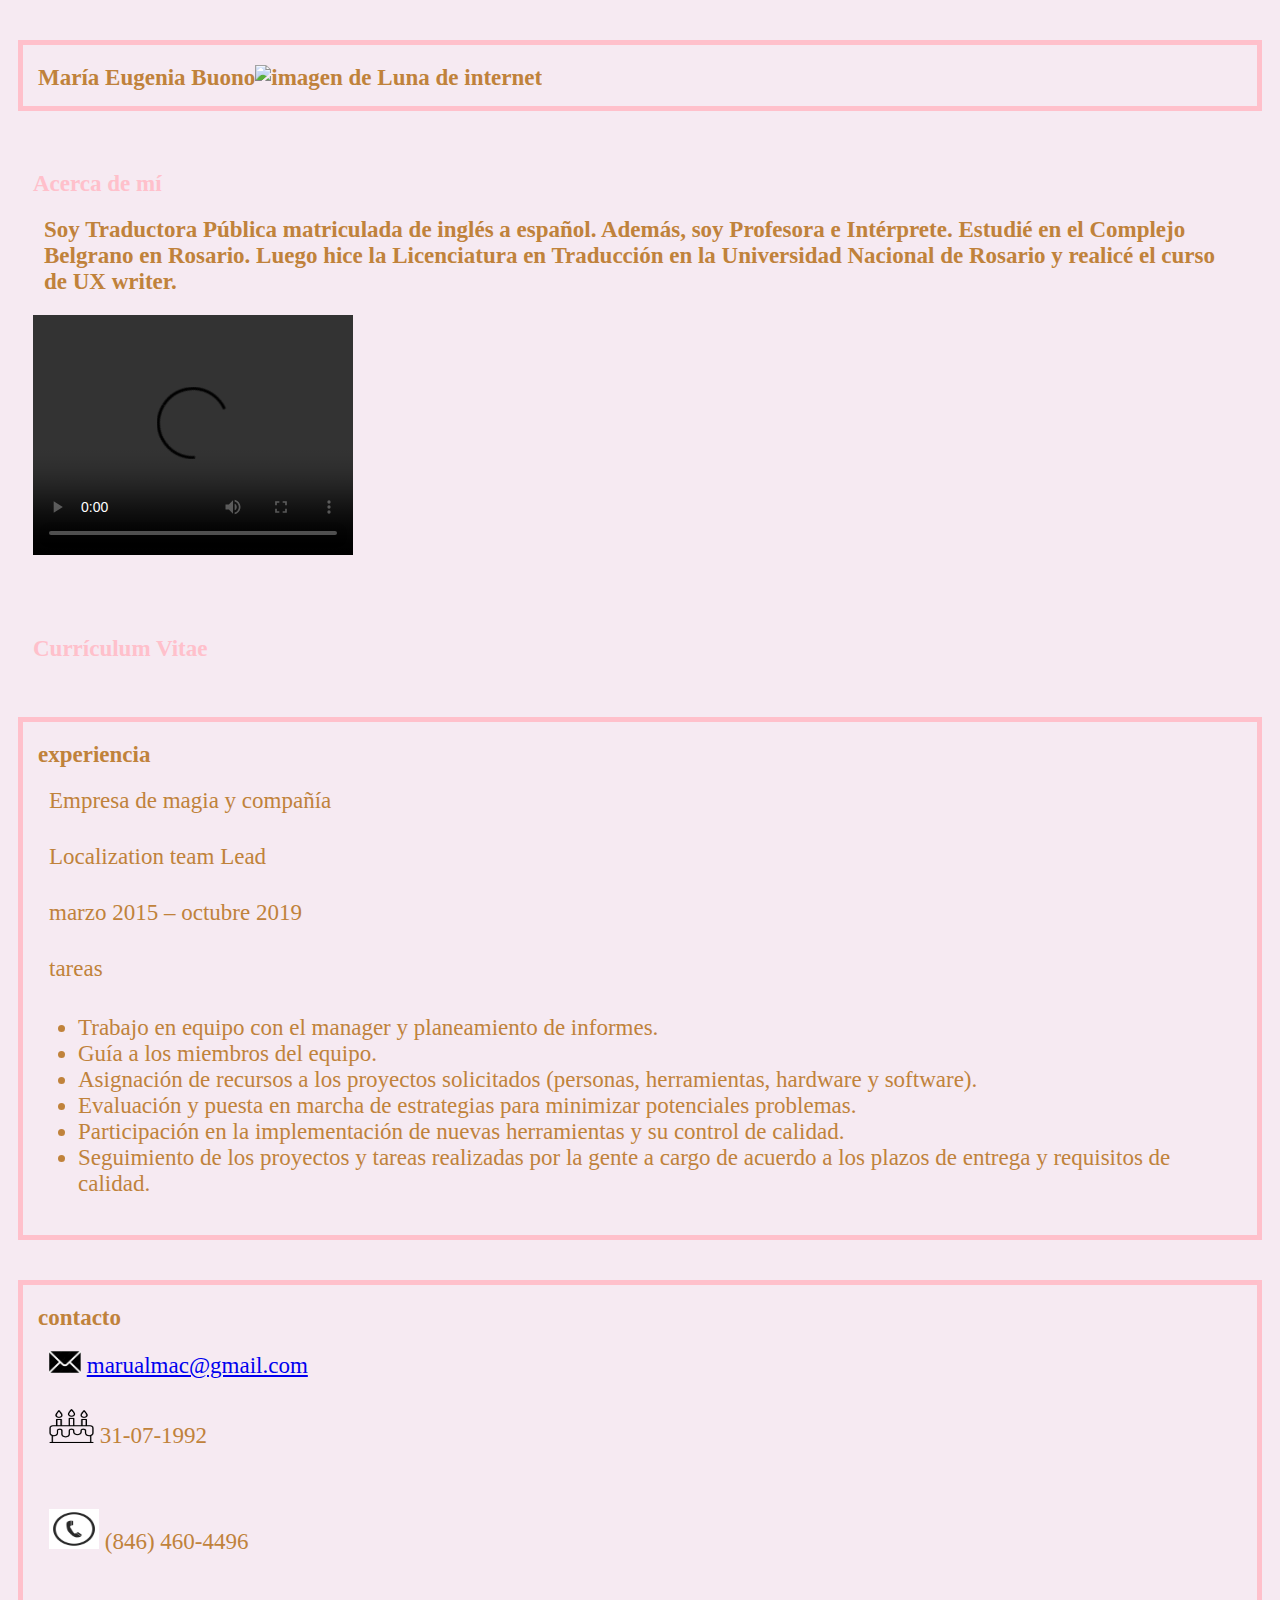
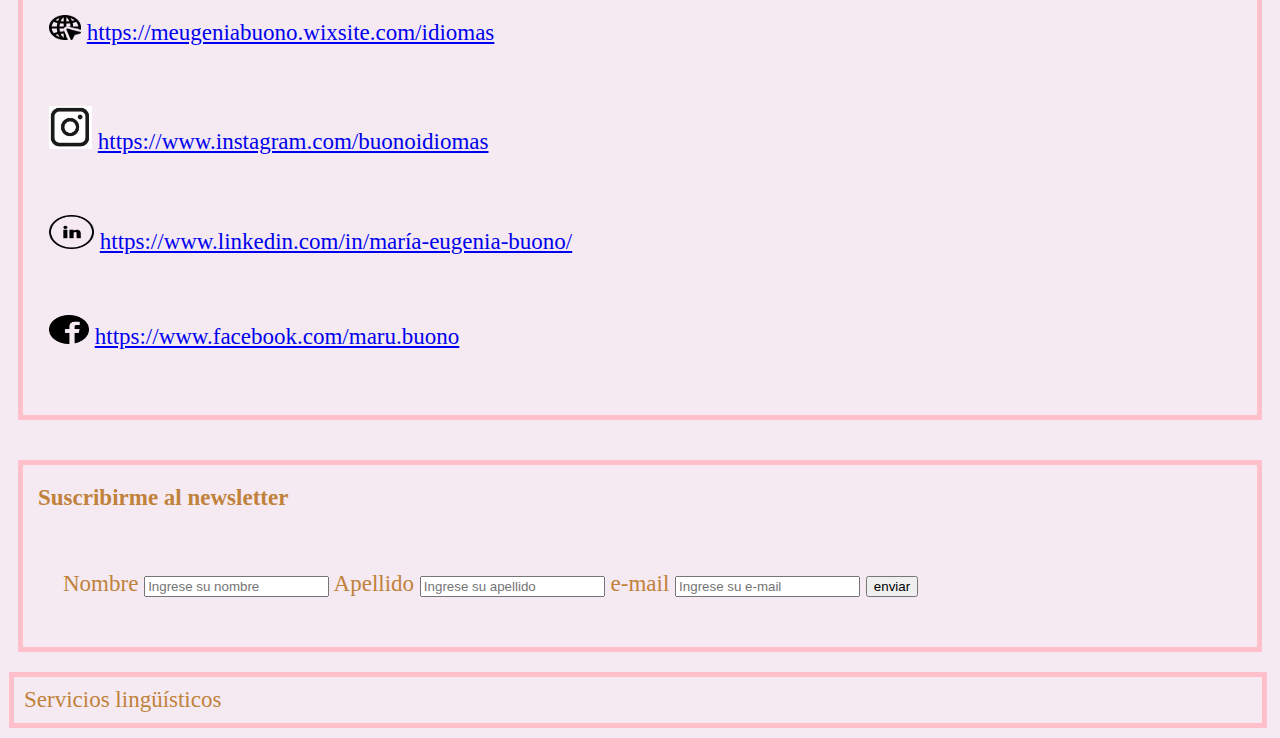
==== proyecto final.html @ d1abe1a3 "First commit" ====
<!DOCTYPE html>
<html lang="es">
<head>
    <meta charset="UTF-8">
    <meta http-equiv="X-UA-Compatible" content="IE=edge">
    <meta name="viewport" content="width=device-width, initial-scale=1.0">
    <title>María Eugenia Buono</title>
 
    <link rel="stylesheet" type="text/CSS" href="./CSS/estilos.css"/>
    <link rel="icon" type="image/x-icon" href="./proyecto final programación/favicon.ico">
    <!-- Open Graph data -->
    <meta property="og:title" content="Buono" />
    <meta property="og:title" content="Currículum Vitae" />
    <meta property="og:title" content="Hogwarts" />
    <meta property="og:title" content="Gryffindor" />

</head>
</body>
<body style="background-color:rgb(246, 234, 242);">

<h1>María Eugenia Buono<img src="https://www.harrypotterpopvinyls.com/wp-content/uploads/2018/10/41-luna-lovegood-with-glasses-pop-vinyl-400x0-c-center.png" alt="imagen de Luna de internet"
height="72px" width="50px"/> </h1>


<h2>
    <span>Acerca de mí</span> 

<p>
    Soy Traductora Pública matriculada de inglés a español. Además, soy Profesora e Intérprete.
Estudié en el Complejo Belgrano en Rosario. Luego hice la Licenciatura en Traducción en la Universidad Nacional de Rosario y realicé el curso de UX writer.
</p>


<video width="320" height="240" controls>
    <source src="./proyecto final programación/videoMaru.mp4"> 
</video>

<h2>Currículum Vitae</h2>

</h2>

<section>
    <span>experiencia</span>
            <p>Empresa de magia y compañía</p>
            <p>Localization team Lead</p>
            <p>marzo 2015  – octubre 2019</p>
            <p>tareas</p>
            <ul>
                <li>Trabajo en equipo con el manager y planeamiento de informes.</li>
                <li>Guía a los miembros del equipo.</li>
                <li>Asignación de recursos a los proyectos solicitados (personas, herramientas, hardware y software).</li>
                <li>Evaluación y puesta en marcha de estrategias para minimizar potenciales problemas.</li>
                <li>Participación en la implementación de nuevas herramientas y su control de calidad.</li>
                <li>Seguimiento de los proyectos y tareas realizadas por la gente a cargo de acuerdo a los plazos de entrega y requisitos de calidad.</li>
    
            </ul>
</section>


<section>
    <span>contacto</span> 
        <p> <img src="./proyecto final programación/mail.jpg" alt="imagen de mail"
        height="22px" width="32px"/> <a href="url">marualmac@gmail.com</a> </p>
    <p> <img src="./proyecto final programación/torta.png" alt="imagen de torta"
            height="34px" width="45px"/> 31-07-1992 <p> 
    <p> <img src="./proyecto final programación/tel.jpg" alt="imagen de teléfono"
            height="40px" width="50px"/> (846) 460-4496 <p> 
    <p> <img src="./proyecto final programación/web.png" alt="imagen de web"
            height="25px" width="32px"/>  
            <a href="url">https://meugeniabuono.wixsite.com/idiomas</a> <p> 
    <p> <img src="./proyecto final programación/instagram2.jpg" alt="imagen de instagram"
            height="43px" width="43px"/>  <a href="url">https://www.instagram.com/buonoidiomas</a> <p> 
    <p> <img src="./proyecto final programación/linkedin.png" alt="imagen de LinkedIn"
            height="34px" width="45px"/> <a href="url">https://www.linkedin.com/in/maría-eugenia-buono/</a>  <p> 
    <p> <img src="./proyecto final programación/facebook.png" alt="imagen de Facebook"
            height="29px" width="40px"/>  <a href="url">https://www.facebook.com/maru.buono</a>  <p> 
        
</section>

<section>
    <span>Suscribirme al newsletter</span> 


<form action="contacto">
    <label>Nombre</label>
    <input type="text" name="nombre" placeholder="Ingrese su nombre" />
    <label>Apellido</label>
    <input type="text" name="apellido" placeholder="Ingrese su apellido" />
    <label>e-mail</label>
    <input type="text" name="e-mail" placeholder="Ingrese su e-mail" />
    <input type="submit" value="enviar">
</form>
</section>

<p id="mi_párrafo">Servicios lingüísticos</p>
 <!-- Javascript -->
<script src="./js/function.js"></script>

</body>
</html>
---- CSS/estilos.css ----
h1 {
  font-family: 'Anton', sans-serif cursive; 
  font-size: 23px;
  border: 5px solid pink;
  padding: 1px; 
  color:rgb(192, 130, 59);
  margin: 10px;
  margin-top: 40px;
  margin-bottom: 20px;
  margin-left: 10px;
  margin-right: 10px;
  padding-top: 20px; 
  padding-bottom: 15px;
  padding-left: 15px;
  padding-right: 20px;

}
 
span {
  font-family: 'Anton', sans-serif cursive; 
  font-size: 23px;
  style="text-decoration: underline;
  color: peachpuff; 
  font-weight: bold;
  width: 300px; 
}

h2 { 
  font-family: 'Anton', sans-serif cursive; 
  font-size: 23px;
  border: 5px s;
  padding: 1px; 
  color: pink;
  margin: 10px;
  margin-top: 40px;
  margin-bottom: 20px;
  margin-left: 10px;
  margin-right: 10px;
  padding-top: 20px; 
  padding-bottom: 15px;
  padding-left: 15px;
  padding-right: 20px;
}

h3 {
  font-family: 'Anton', sans-serif cursive;
  font-size: 23px;
  padding: 1px; 
  color:pink;
  margin: 10px;
  margin-top: 40px;
  margin-bottom: 20px;
  margin-left: 10px;
  margin-right: 10px;
  padding-top: 20px; 
  padding-bottom: 15px;
  padding-left: 15px;
  padding-right: 20px;

}


p {
  font-family: 'Anton', sans-serif cursive;
  font-size: 23px;
  padding: 1px; 
  color:rgb(192, 130, 59);
  margin: 1px;
  margin-top: 10px;
  margin-bottom: 10px;
  margin-left: 5x;
  margin-right: 5px;
  padding-top: 10px; 
  padding-bottom: 10px;
  padding-left: 10px;
  padding-right: 10px;
}

section {
  font-family: 'Anton', sans-serif cursive; 
  font-size: 23px;
  border: 5px solid pink;
  padding: 1px; 
  color:rgb(192, 130, 59);
  margin: 10px;
  margin-top: 40px;
  margin-bottom: 20px;
  margin-left: 10px;
  margin-right: 10px;
  padding-top: 20px; 
  padding-bottom: 15px;
  padding-left: 15px;
  padding-right: 20px;

}

form {
font-family: 'Anton', sans-serif cursive; 
font-size: 23px;
padding: 1px; 
color:olid rgb(196, 121, 51);
margin: 10px;
margin-top: 40px;
margin-bottom: 20px;
margin-left: 10px;
margin-right: 10px;
padding-top: 20px; 
padding-bottom: 15px;
padding-left: 15px;
padding-right: 20px;
}

#mi_párrafo {
  font-family:'Anton', sans-serif cursive; 
  border: solid;  
  color: rgb(192, 130, 59);
  font-size: 23px;
  border: 5px solid pink;
}
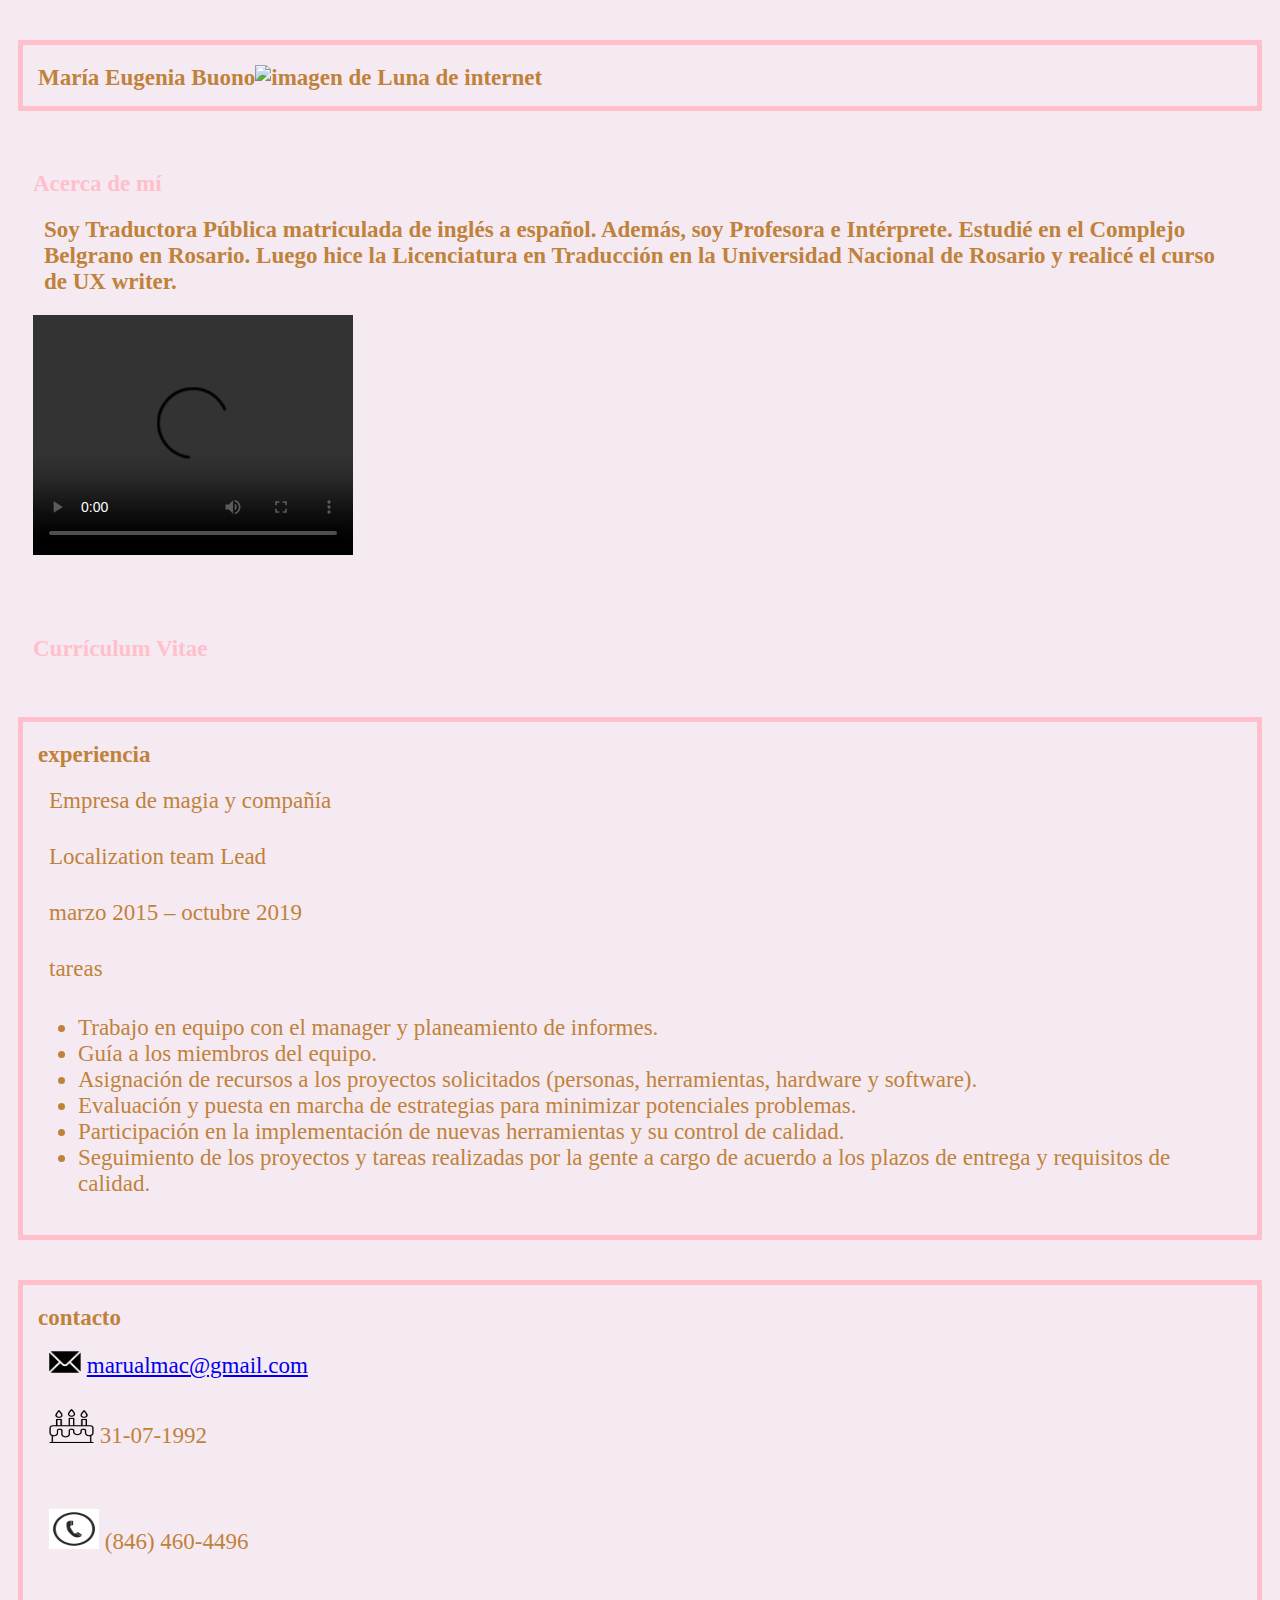
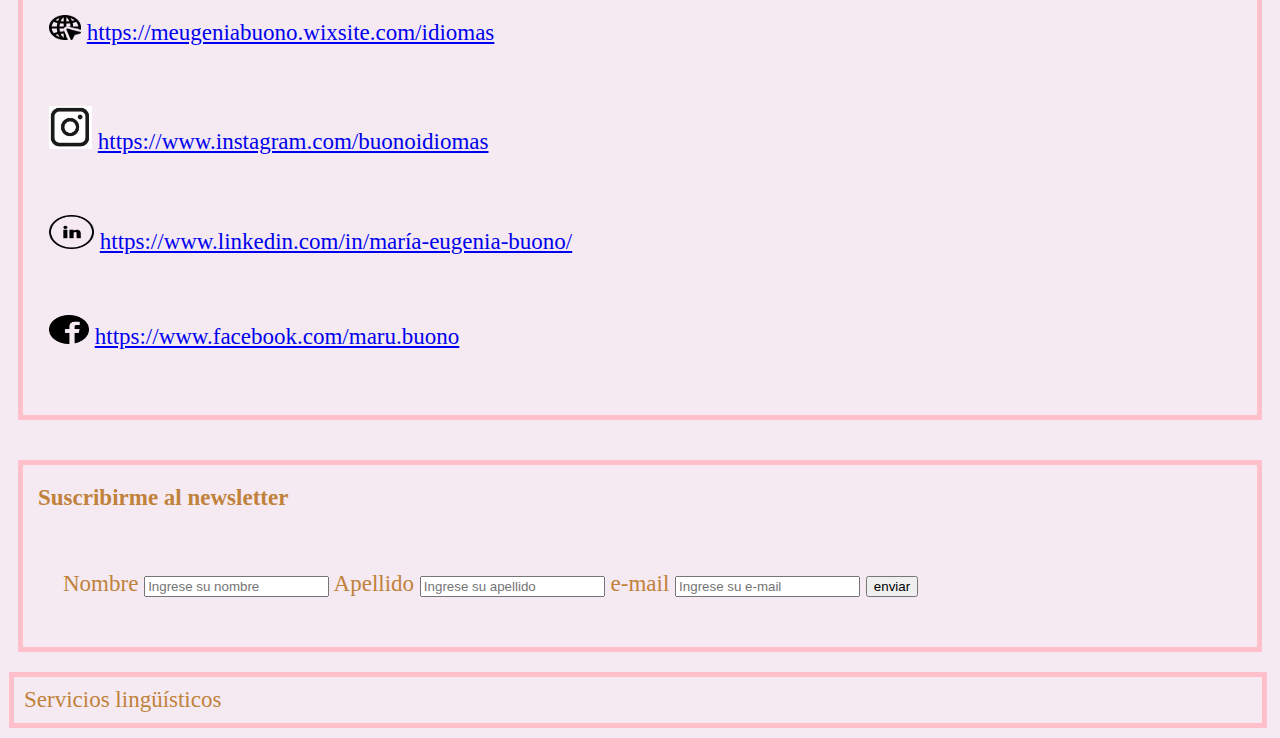
==== commit 397580a6: "das" ====
--- a/proyecto final.html
+++ b/proyecto final.html
@@ -81,6 +81,10 @@
     <span>Suscribirme al newsletter</span> 
 
 
+
+
+
+    
 <form action="contacto">
     <label>Nombre</label>
     <input type="text" name="nombre" placeholder="Ingrese su nombre" />
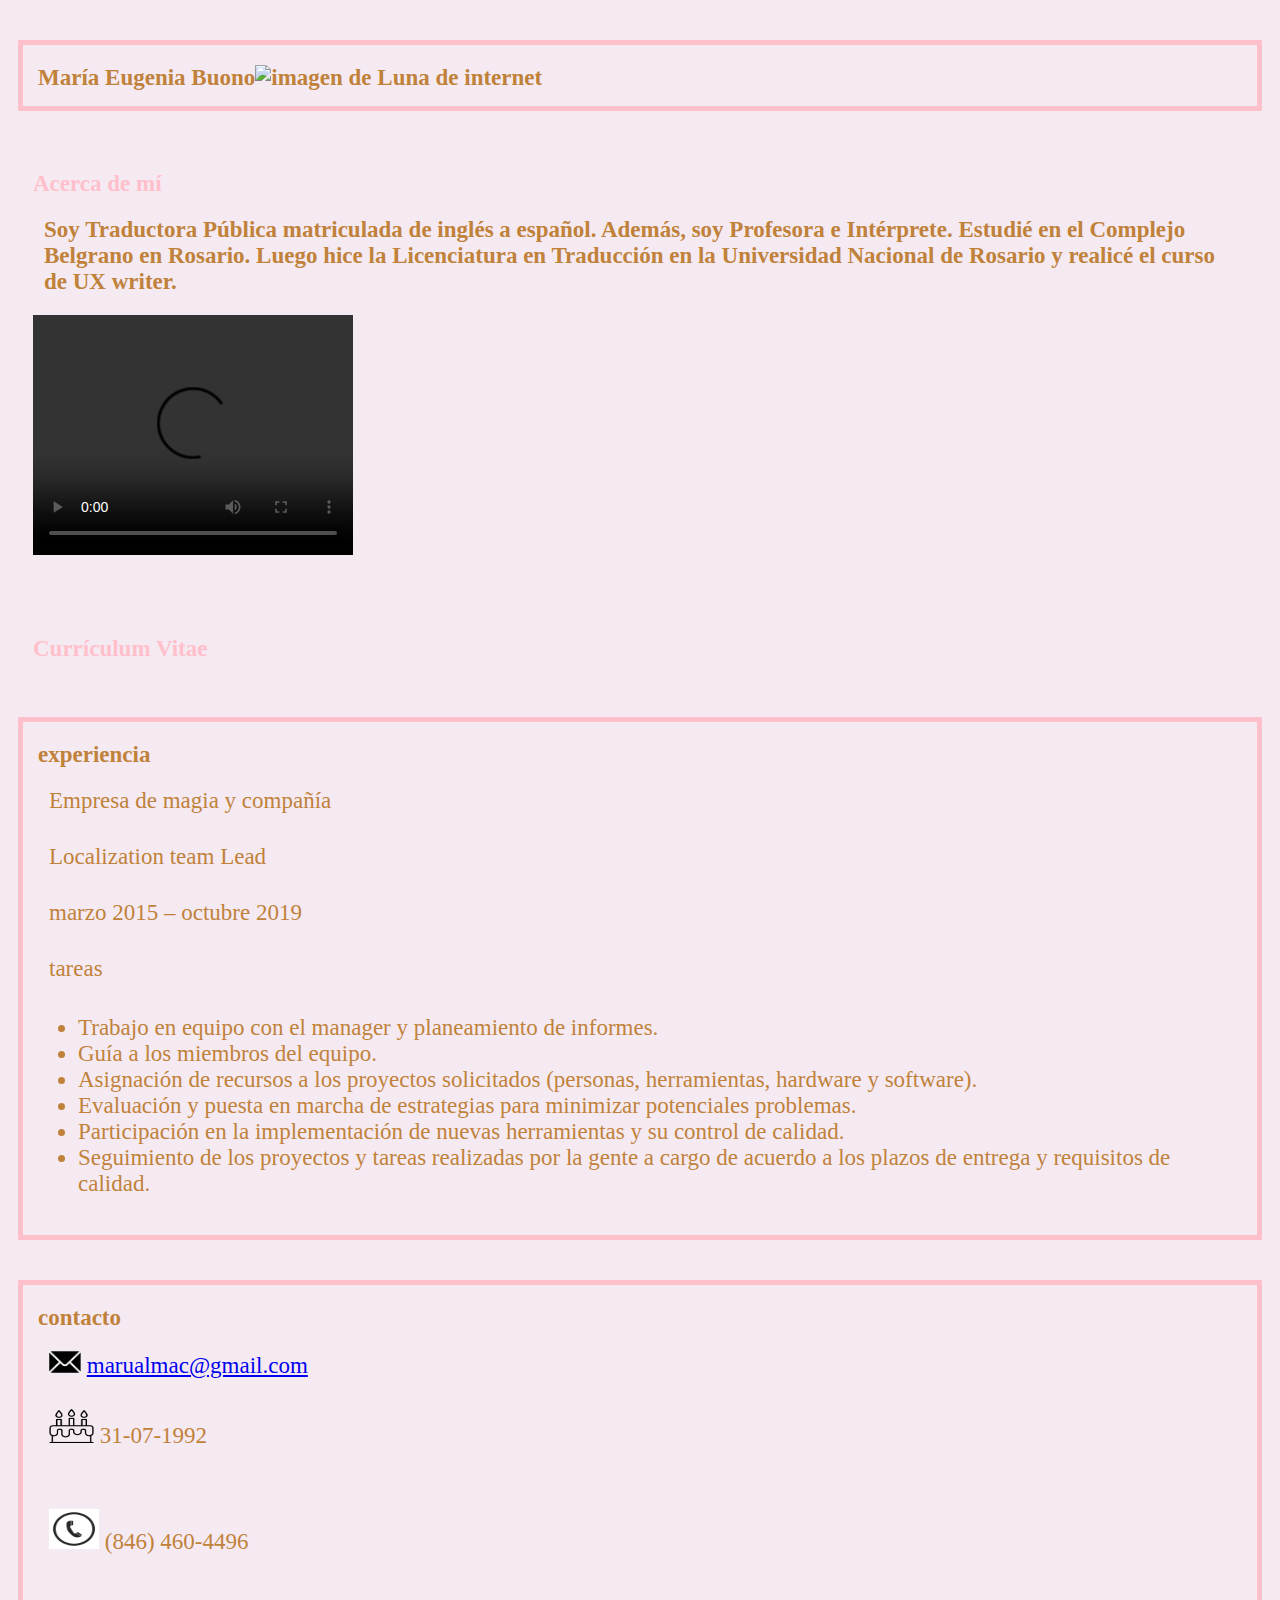
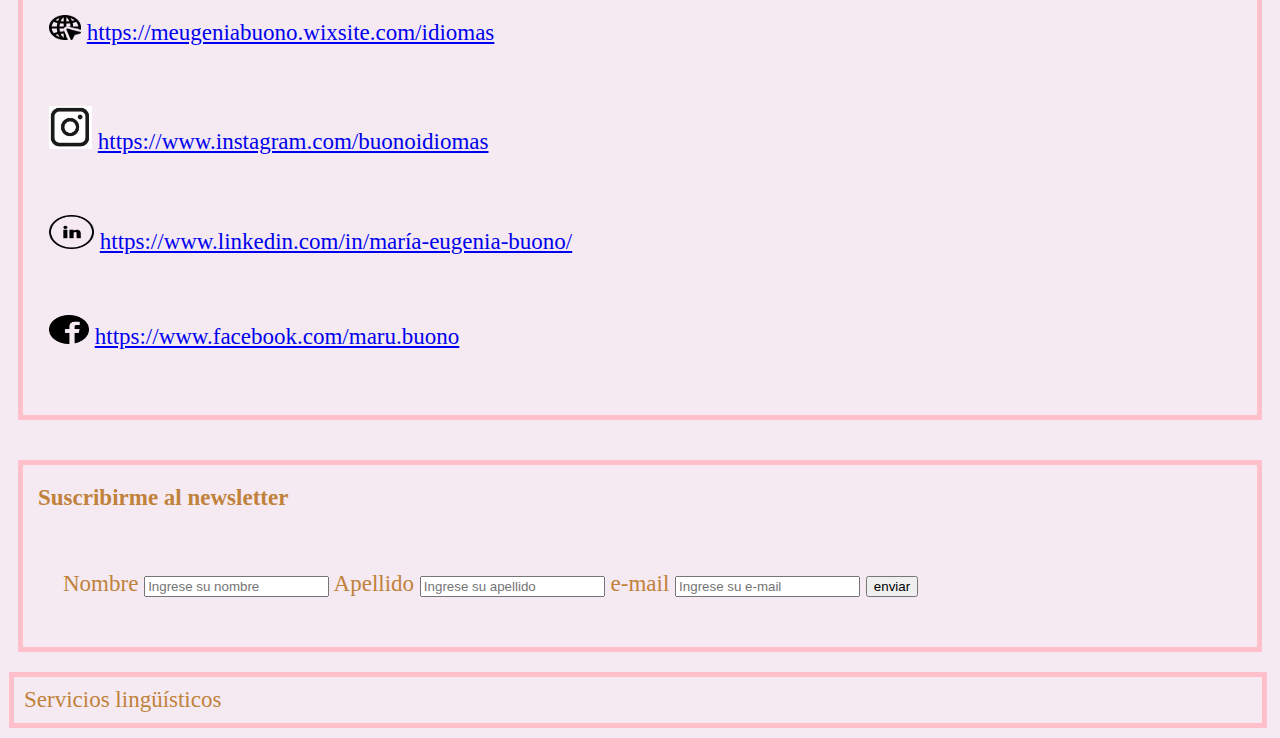
==== commit 9342d102: "Hola maru" ====
--- a/proyecto final.html
+++ b/proyecto final.html
@@ -81,10 +81,6 @@
     <span>Suscribirme al newsletter</span> 
 
 
-
-
-
-    
 <form action="contacto">
     <label>Nombre</label>
     <input type="text" name="nombre" placeholder="Ingrese su nombre" />
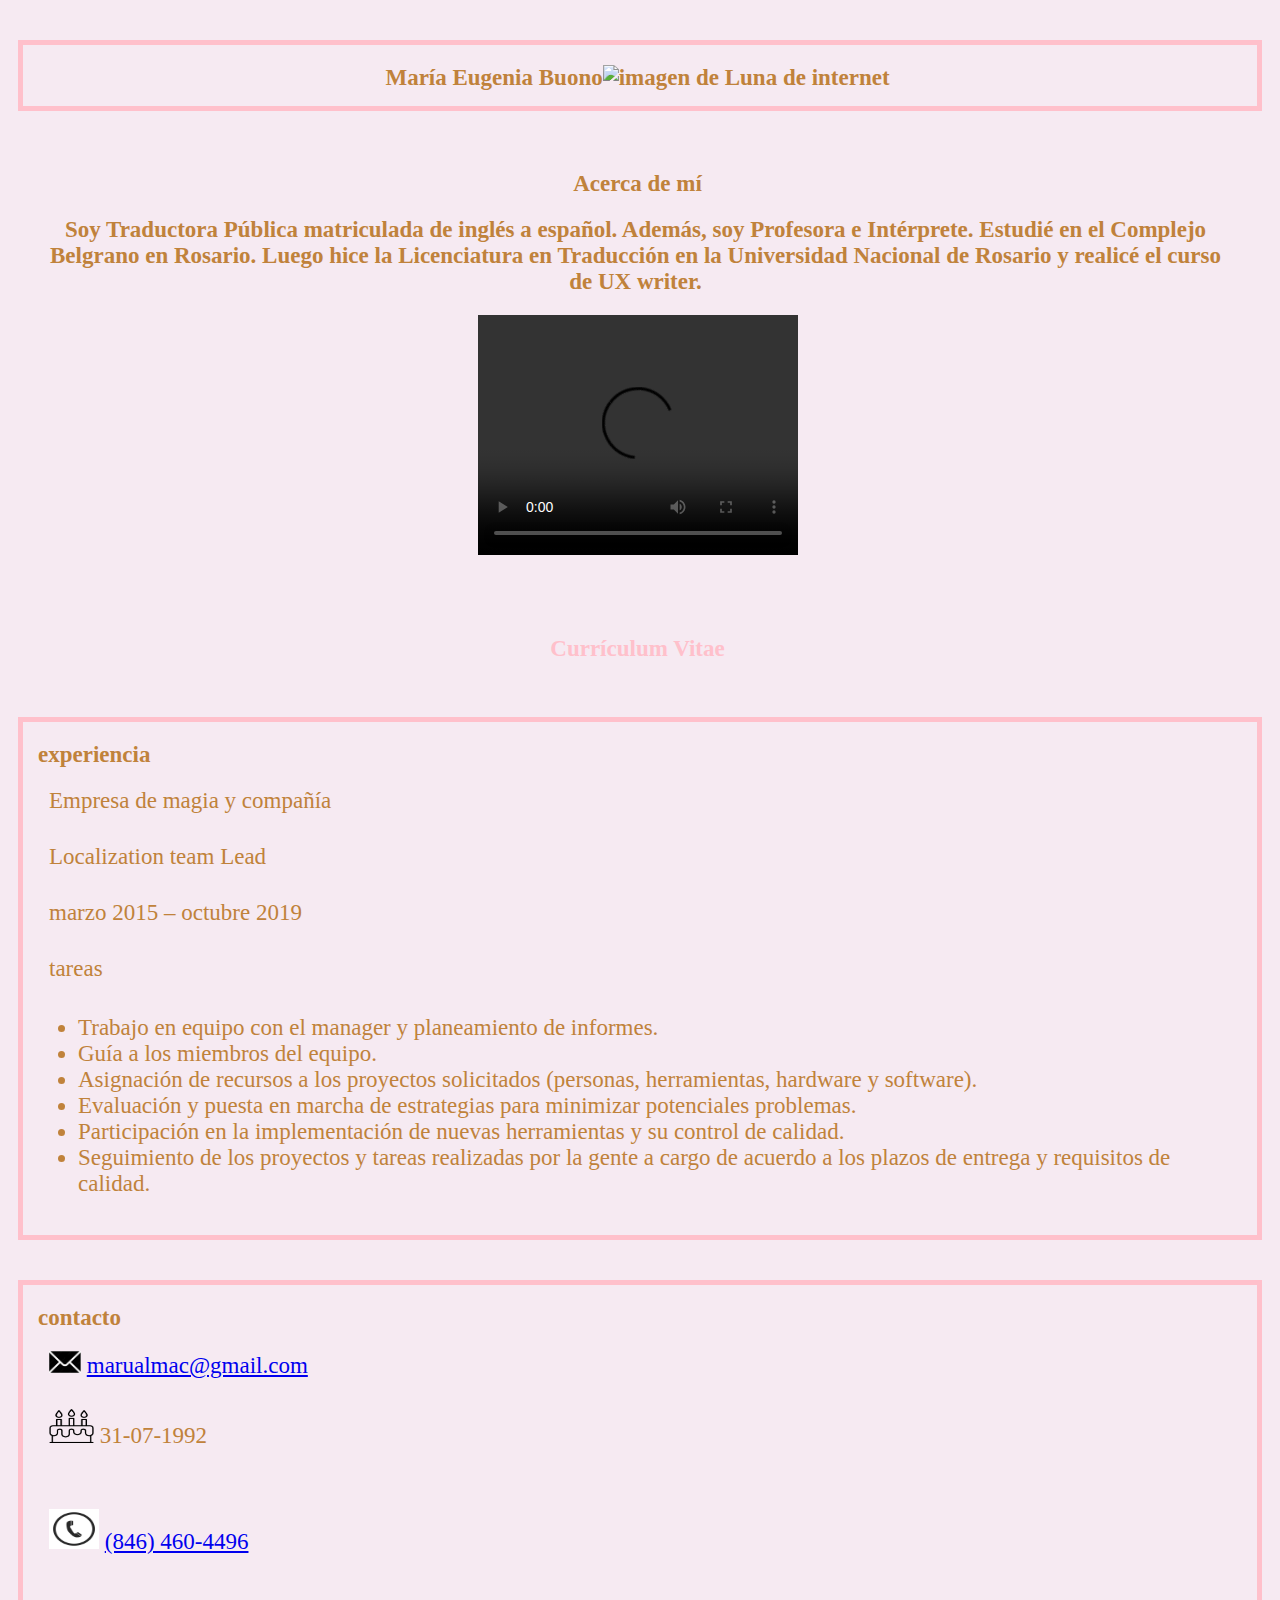
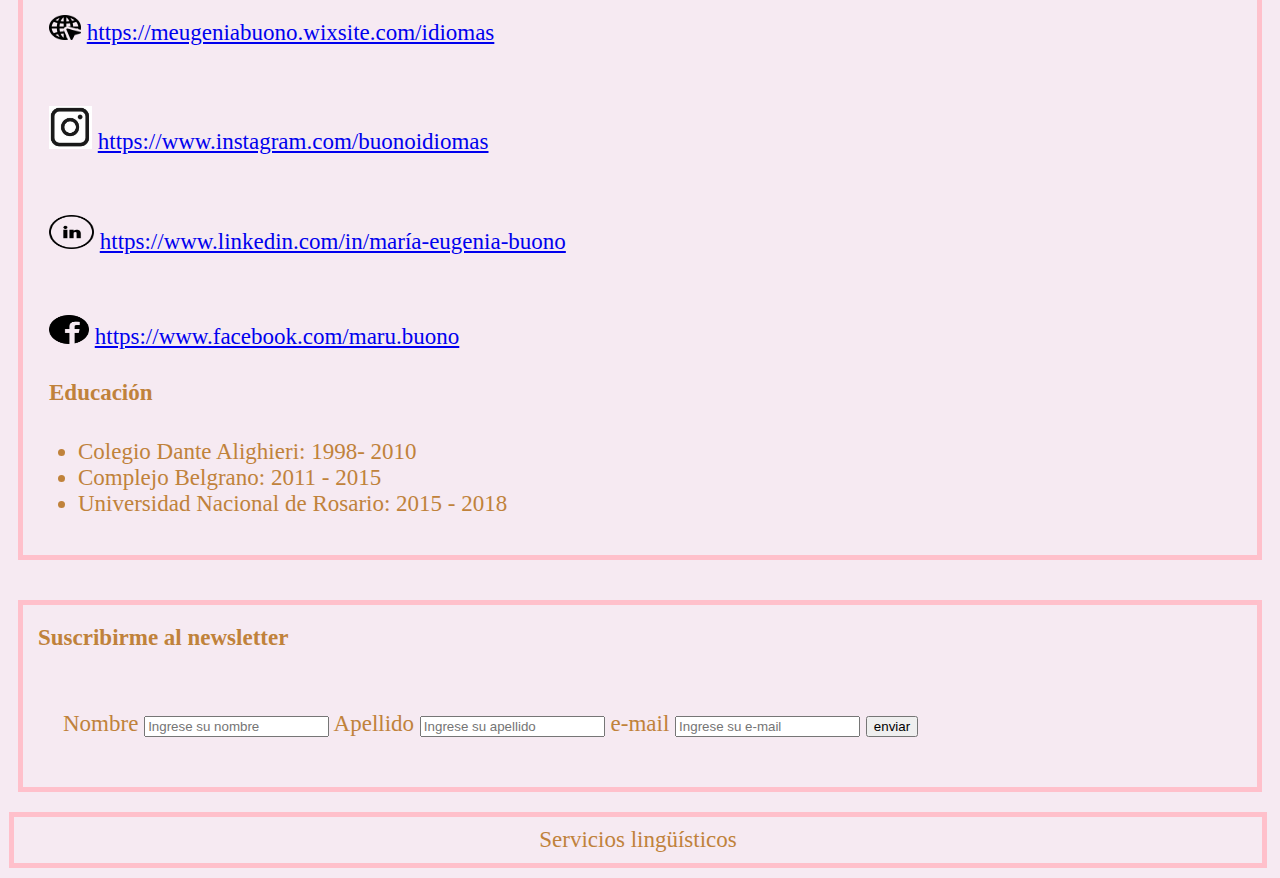
==== commit b53a9f6f: "ProyectoBuono" ====
--- a/proyecto final.html
+++ b/proyecto final.html
@@ -7,7 +7,7 @@
     <title>María Eugenia Buono</title>
  
     <link rel="stylesheet" type="text/CSS" href="./CSS/estilos.css"/>
-    <link rel="icon" type="image/x-icon" href="./proyecto final programación/favicon.ico">
+    <link rel="icon" type="image/x-icon" href="./proyecto final programación/Luna-Lovegood .png">
     <!-- Open Graph data -->
     <meta property="og:title" content="Buono" />
     <meta property="og:title" content="Currículum Vitae" />
@@ -59,27 +59,50 @@
 
 <section>
     <span>contacto</span> 
-        <p> <img src="./proyecto final programación/mail.jpg" alt="imagen de mail"
-        height="22px" width="32px"/> <a href="url">marualmac@gmail.com</a> </p>
+
+    <p> <img src="./proyecto final programación/mail.jpg" alt="imagen de mail"
+            height="22px" width="32px"/> 
+            <a href="mailto:marualmac@gmail.com">marualmac@gmail.com</a> 
+    </p>
+        
     <p> <img src="./proyecto final programación/torta.png" alt="imagen de torta"
-            height="34px" width="45px"/> 31-07-1992 <p> 
+            height="34px" width="45px"/> 31-07-1992 
+    <p> 
+
     <p> <img src="./proyecto final programación/tel.jpg" alt="imagen de teléfono"
-            height="40px" width="50px"/> (846) 460-4496 <p> 
+            height="40px" width="50px"/> 
+        <a href="https://api.whatsapp.com/send?phone=(846) 460-4496">(846) 460-4496</a>
+    <p> 
     <p> <img src="./proyecto final programación/web.png" alt="imagen de web"
             height="25px" width="32px"/>  
-            <a href="url">https://meugeniabuono.wixsite.com/idiomas</a> <p> 
+            <a href="https://meugeniabuono.wixsite.com/idiomas">https://meugeniabuono.wixsite.com/idiomas</a> 
+    <p> 
+    
     <p> <img src="./proyecto final programación/instagram2.jpg" alt="imagen de instagram"
-            height="43px" width="43px"/>  <a href="url">https://www.instagram.com/buonoidiomas</a> <p> 
+            height="43px" width="43px"/>  <a href="https://www.instagram.com/buonoidiomas">https://www.instagram.com/buonoidiomas</a> 
+    <p> 
     <p> <img src="./proyecto final programación/linkedin.png" alt="imagen de LinkedIn"
-            height="34px" width="45px"/> <a href="url">https://www.linkedin.com/in/maría-eugenia-buono/</a>  <p> 
+            height="34px" width="45px"/> <a href="https://www.linkedin.com/in/maría-eugenia-buono/">https://www.linkedin.com/in/maría-eugenia-buono</a>  
+    <p> 
     <p> <img src="./proyecto final programación/facebook.png" alt="imagen de Facebook"
-            height="29px" width="40px"/>  <a href="url">https://www.facebook.com/maru.buono</a>  <p> 
+            height="29px" width="40px"/>  <a href="https://www.facebook.com/maru.buono">https://www.facebook.com/maru.buono</a>  
+    <p> 
         
+
+    <span>Educación</span> 
+            <ul>
+                <li>Colegio Dante Alighieri: 1998- 2010</li>
+                <li>Complejo Belgrano: 2011 - 2015</li>
+                <li>Universidad Nacional de Rosario: 2015 - 2018</li>
+    
+            </ul>
+</section>
+     
+
 </section>
 
 <section>
     <span>Suscribirme al newsletter</span> 
-
 
 <form action="contacto">
     <label>Nombre</label>
@@ -88,13 +111,12 @@
     <input type="text" name="apellido" placeholder="Ingrese su apellido" />
     <label>e-mail</label>
     <input type="text" name="e-mail" placeholder="Ingrese su e-mail" />
-    <input type="submit" value="enviar">
+    <button type="button" id="botón">enviar</button>
+<script src="./js/function.js"></script>
 </form>
 </section>
 
 <p id="mi_párrafo">Servicios lingüísticos</p>
- <!-- Javascript -->
-<script src="./js/function.js"></script>
 
 </body>
-</html>
+</html>--- a/CSS/estilos.css
+++ b/CSS/estilos.css
@@ -7,6 +7,7 @@
   border: 5px solid pink;
   padding: 1px; 
   color:rgb(192, 130, 59);
+  text-align: center;
   margin: 10px;
   margin-top: 40px;
   margin-bottom: 20px;
@@ -22,8 +23,10 @@
 span {
   font-family: 'Anton', sans-serif cursive; 
   font-size: 23px;
+  color: rgb(192, 130, 59);
+  text-align: center;
   style="text-decoration: underline;
-  color: peachpuff; 
+  text-decoration: underline;
   font-weight: bold;
   width: 300px; 
 }
@@ -31,6 +34,7 @@
 h2 { 
   font-family: 'Anton', sans-serif cursive; 
   font-size: 23px;
+  text-align: center;
   border: 5px s;
   padding: 1px; 
   color: pink;
@@ -97,11 +101,12 @@
 
 }
 
+
 form {
 font-family: 'Anton', sans-serif cursive; 
 font-size: 23px;
 padding: 1px; 
-color:olid rgb(196, 121, 51);
+color: solid rgb(196, 121, 51);
 margin: 10px;
 margin-top: 40px;
 margin-bottom: 20px;
@@ -116,6 +121,7 @@
 #mi_párrafo {
   font-family:'Anton', sans-serif cursive; 
   border: solid;  
+  text-align: center;
   color: rgb(192, 130, 59);
   font-size: 23px;
   border: 5px solid pink;
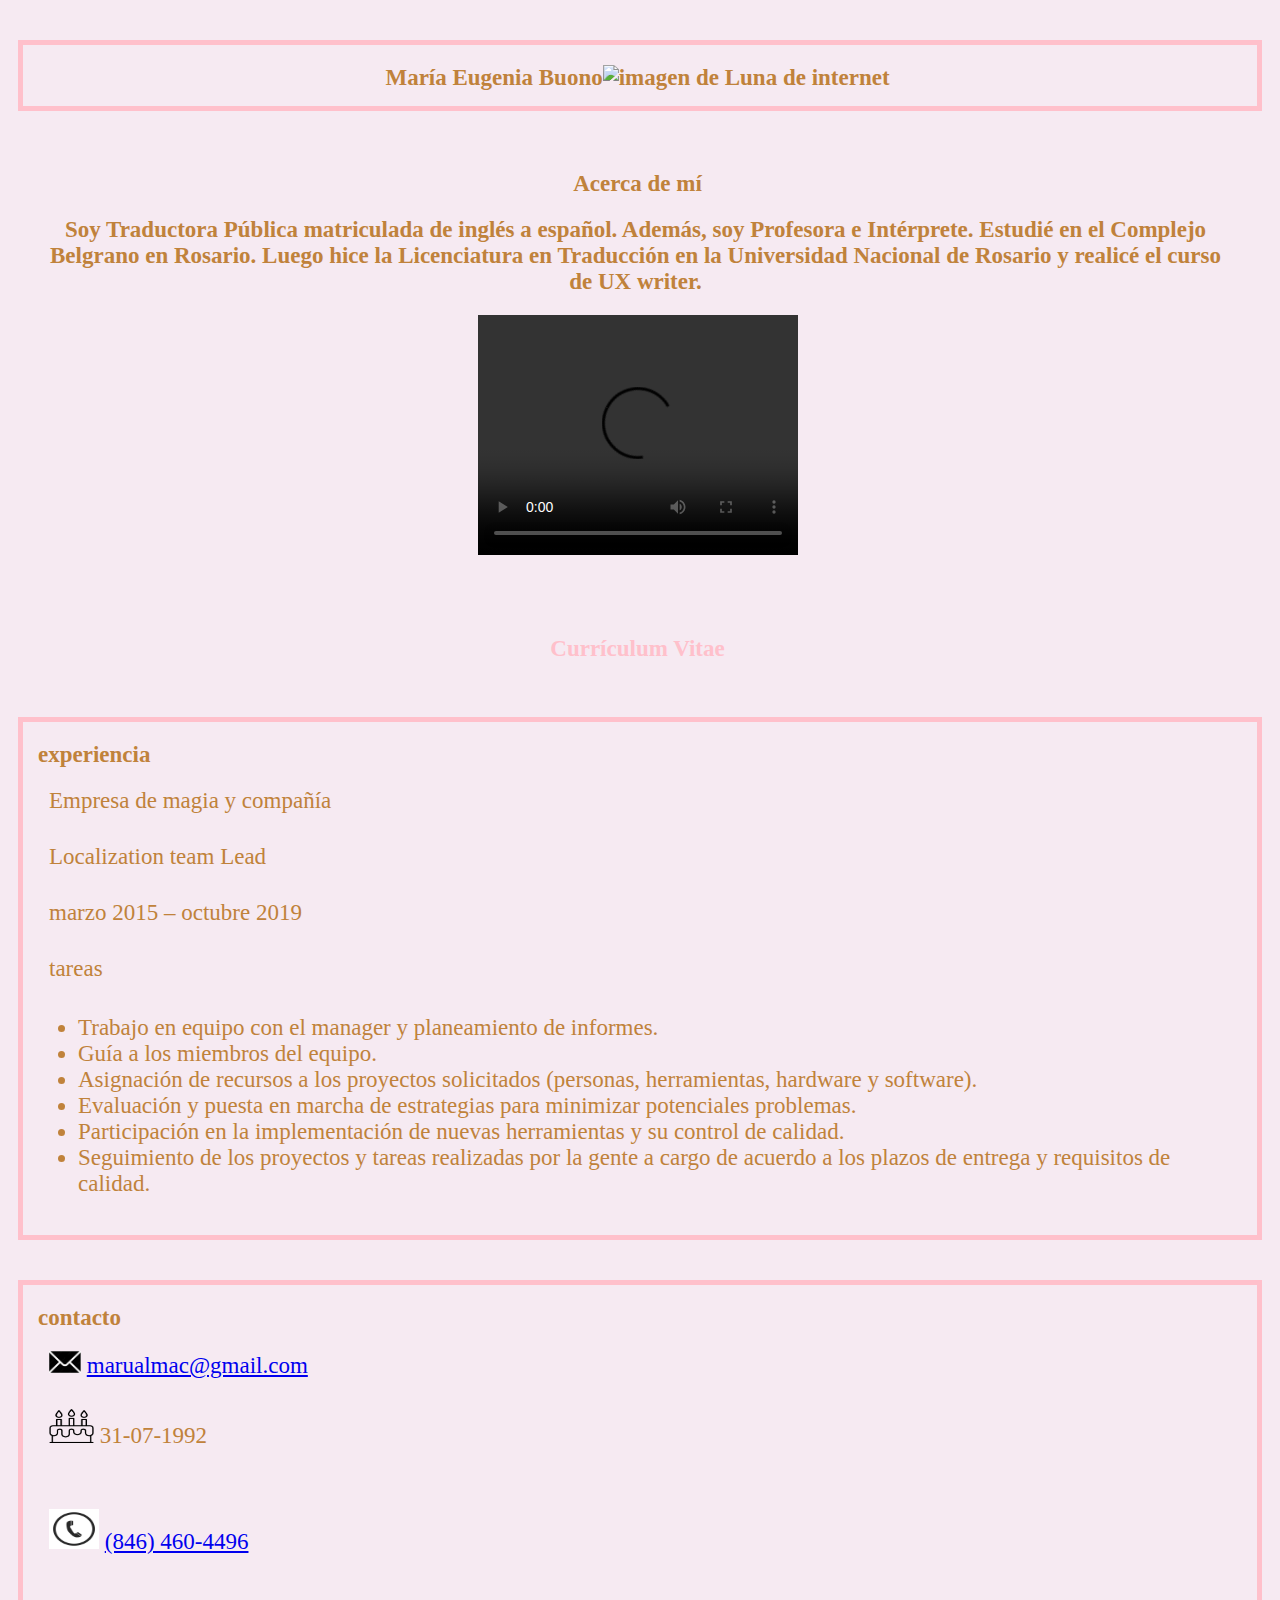
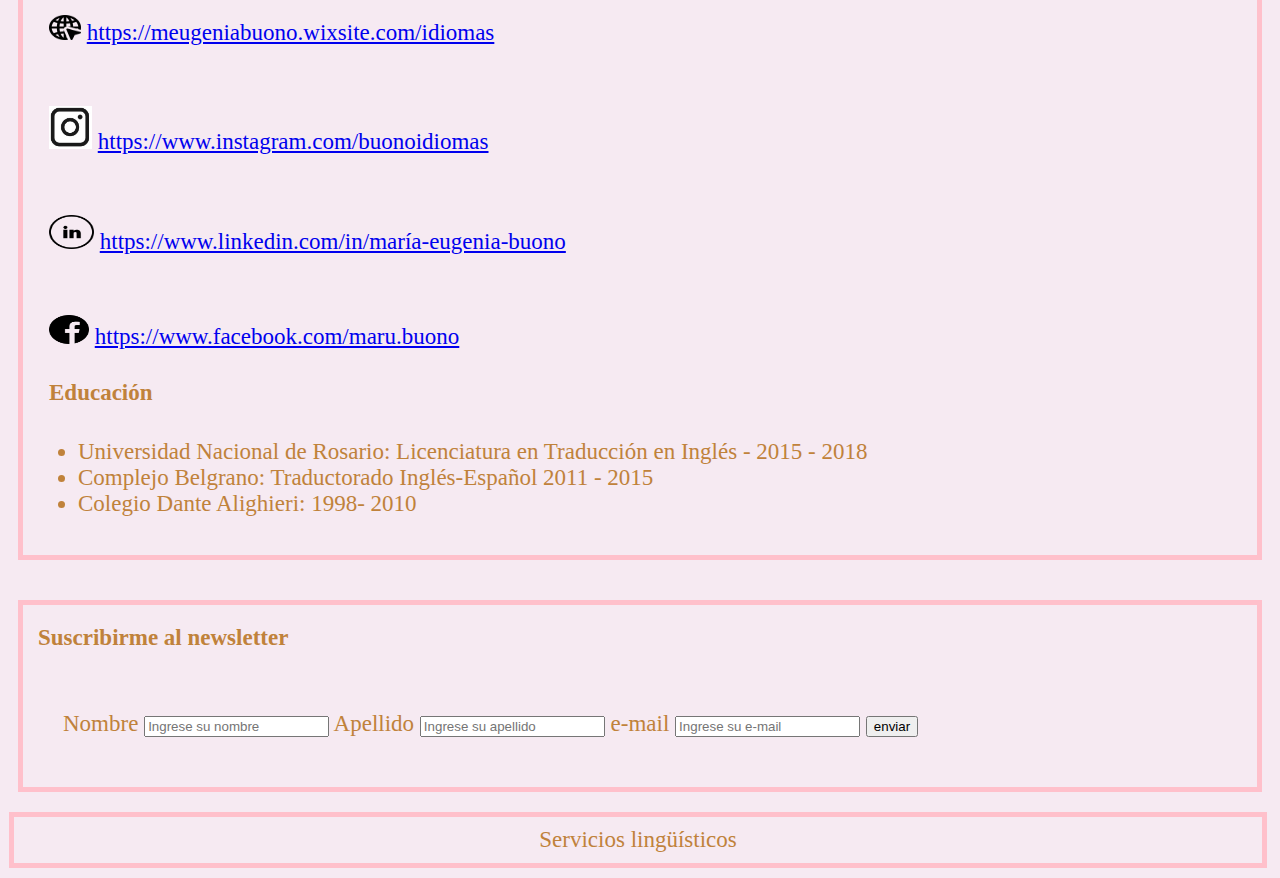
==== commit 11aa2da6: "Inserción de alerta en e boton enivar" ====
--- a/proyecto final.html
+++ b/proyecto final.html
@@ -91,9 +91,10 @@
 
     <span>Educación</span> 
             <ul>
+                <li>Universidad Nacional de Rosario: Licenciatura en Traducción en Inglés - 2015 - 2018</li>
+                <li>Complejo Belgrano: Traductorado Inglés-Español 2011 - 2015</li>
                 <li>Colegio Dante Alighieri: 1998- 2010</li>
-                <li>Complejo Belgrano: 2011 - 2015</li>
-                <li>Universidad Nacional de Rosario: 2015 - 2018</li>
+            
     
             </ul>
 </section>
